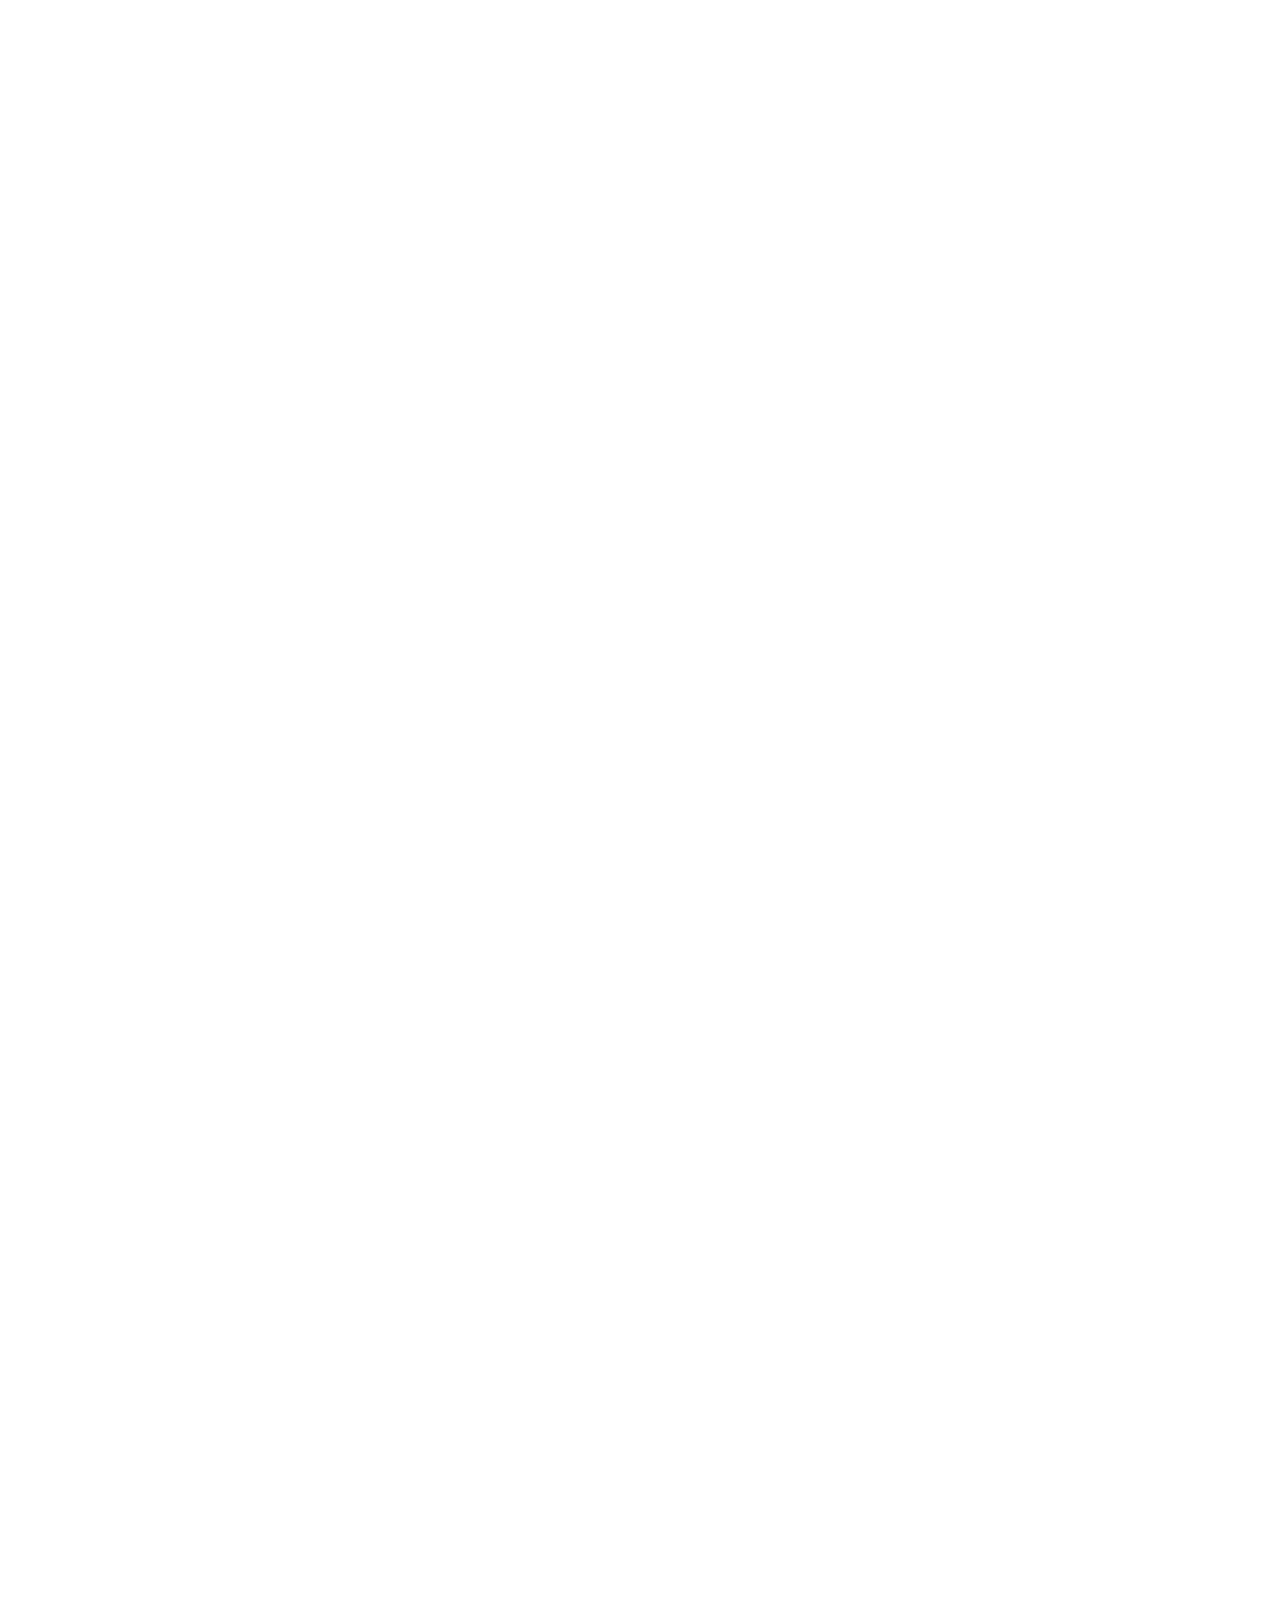
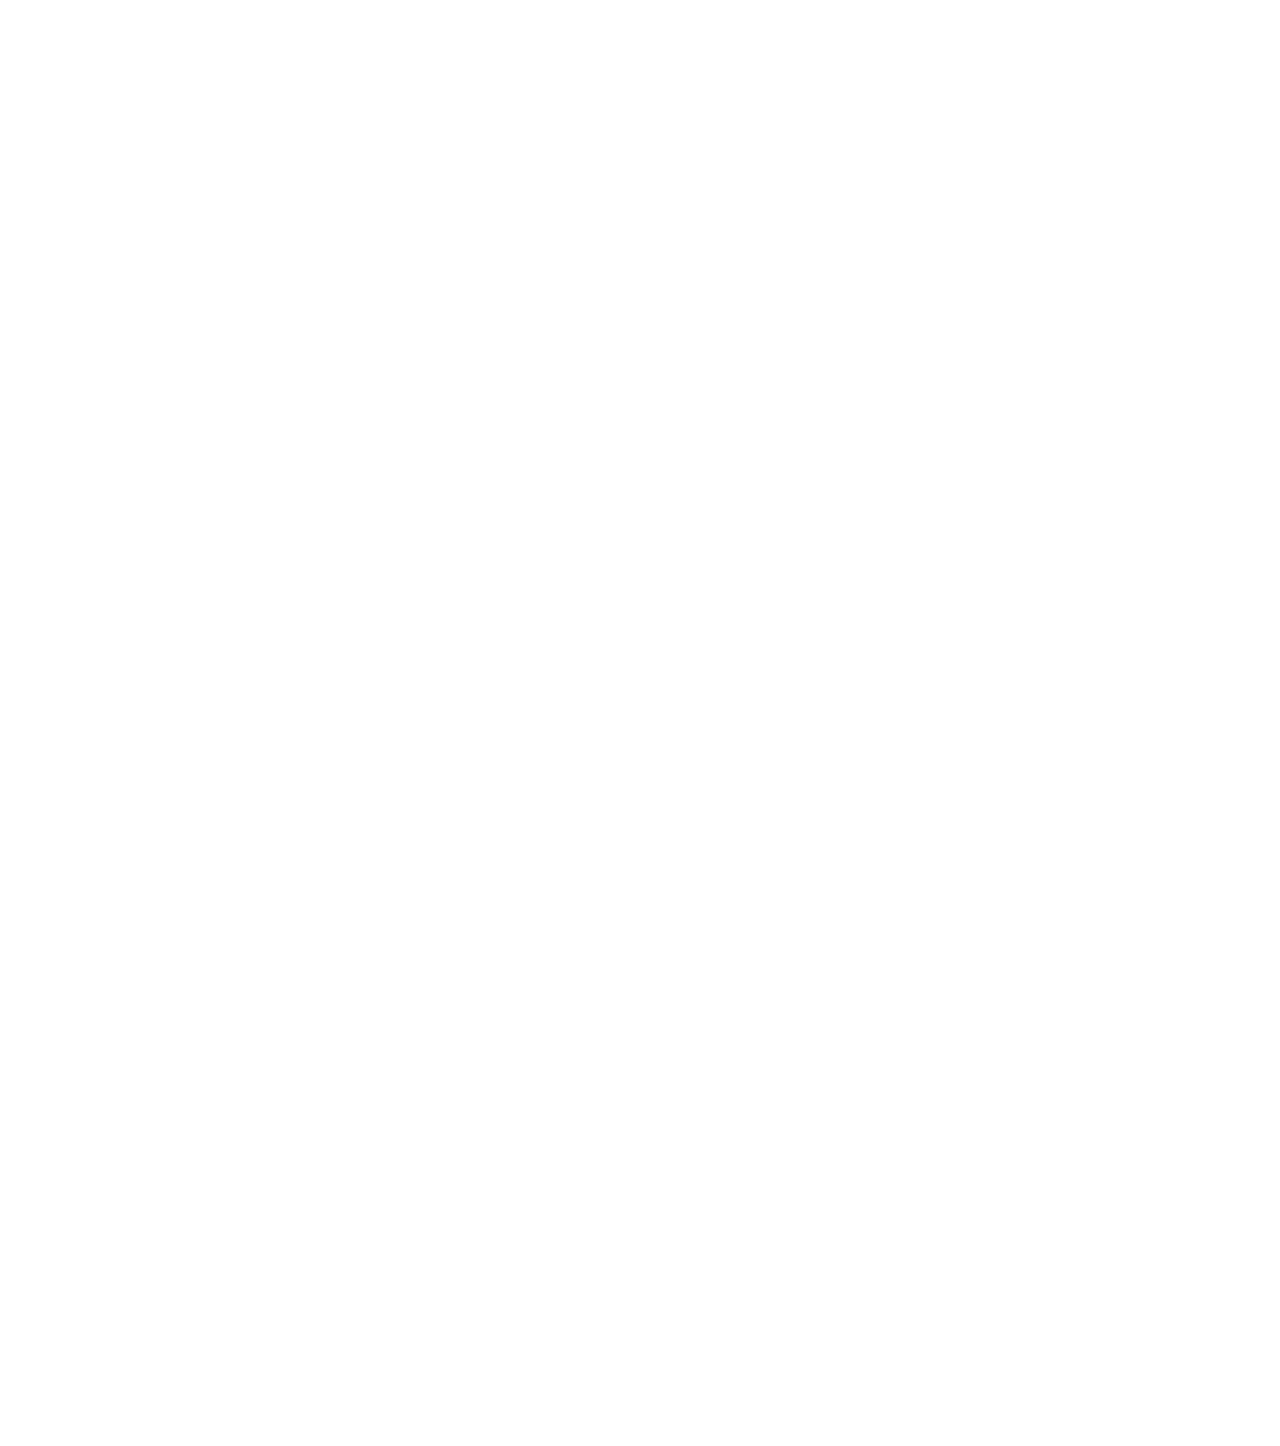
==== about-me.html @ b627dde1 "portfolio" ====
<!DOCTYPE html>
<html>
<head>
 <meta http-equiv="Cache-Control" content="no-cache, no-store, must-revalidate" />
 <meta http-equiv="Pragma" content="no-cache" />
 <meta http-equiv="Expires" content="0" />
 <meta http-equiv="refresh" content="0; url=doggo.html#about-me">
</head>
<body>
 <!-- this is a placeholder redirecting to doggo.html#about-me -->
<script src="https://animaapp.s3.amazonaws.com/static/restart-btn.min.js"></script>
</body>
</html>
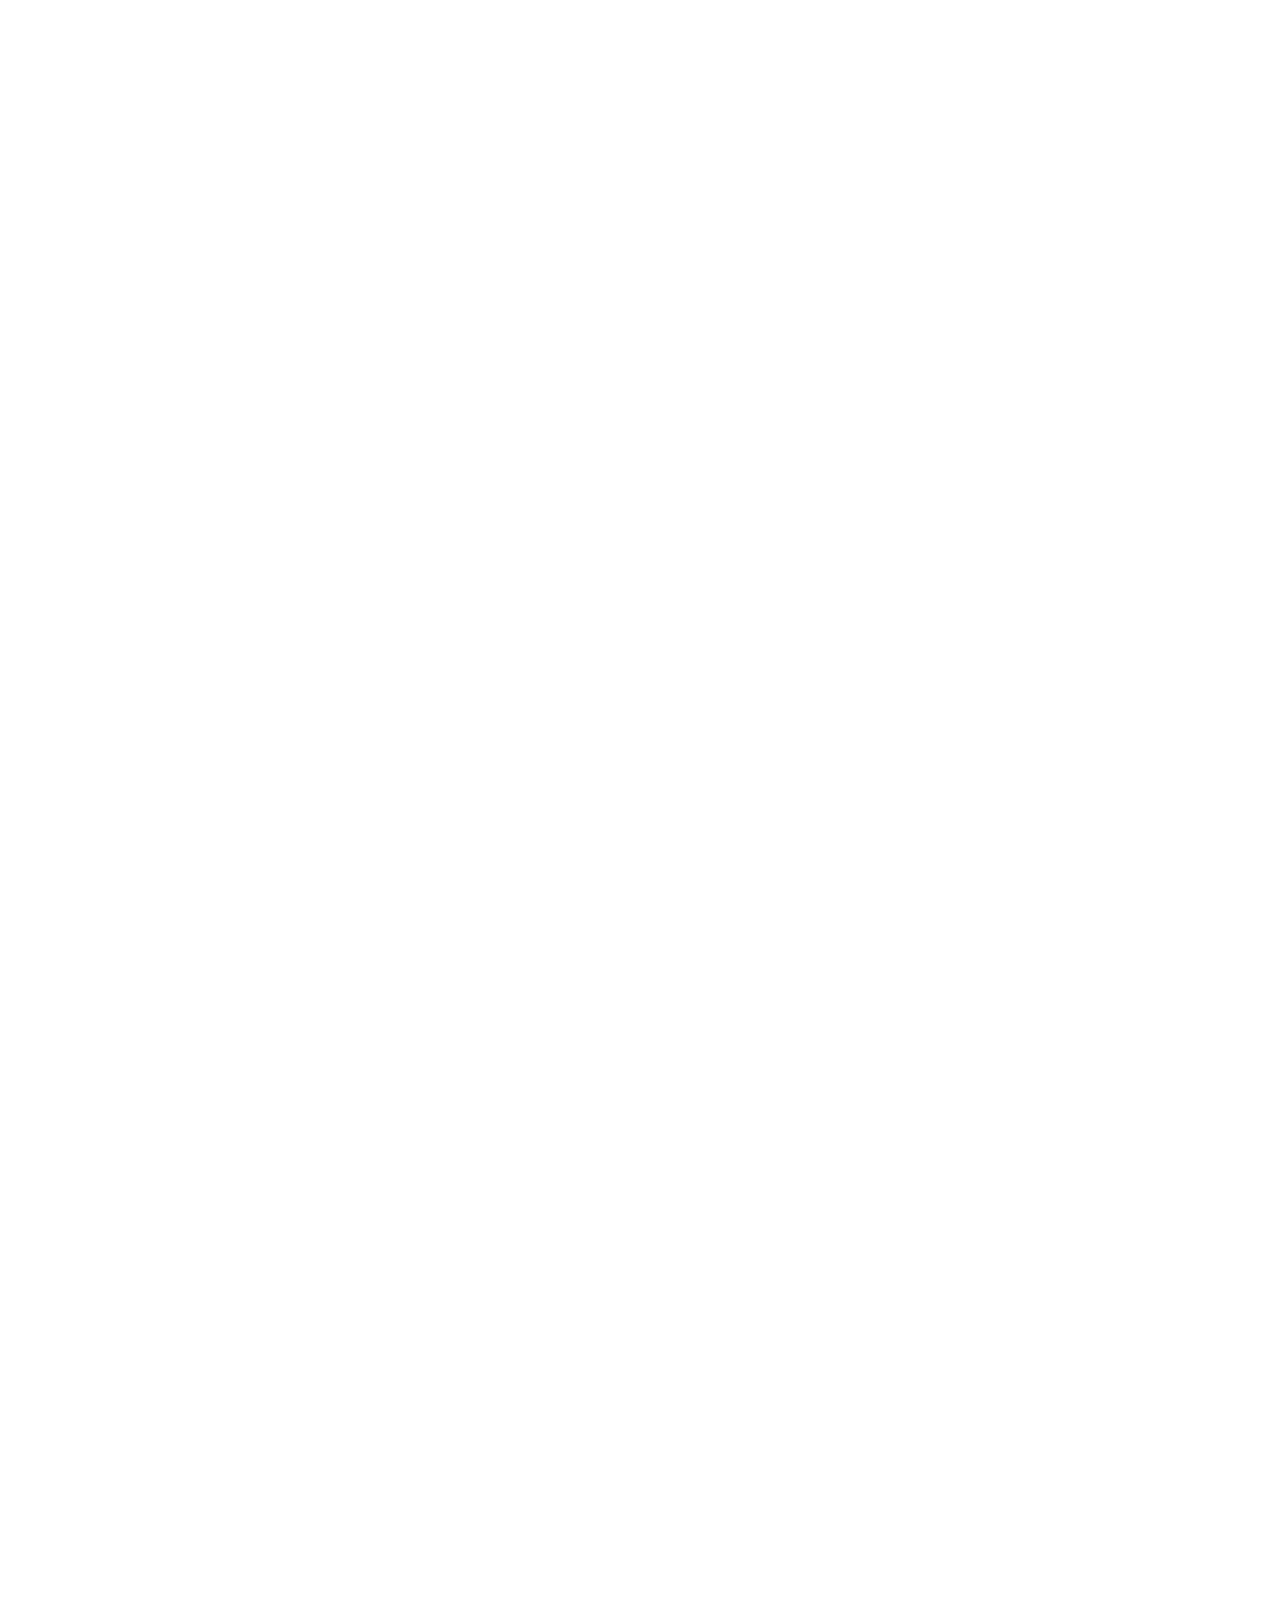
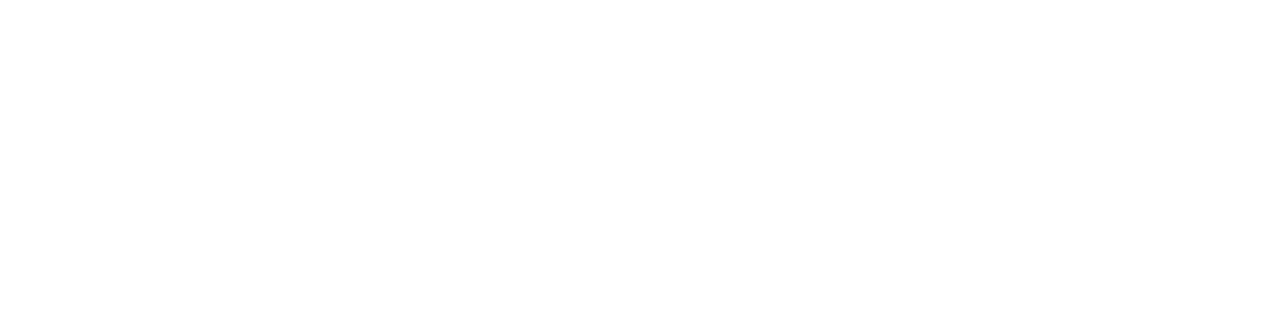
==== commit b6ca5e18: "add pages" ====
--- a/about-me.html
+++ b/about-me.html
@@ -4,10 +4,10 @@
  <meta http-equiv="Cache-Control" content="no-cache, no-store, must-revalidate" />
  <meta http-equiv="Pragma" content="no-cache" />
  <meta http-equiv="Expires" content="0" />
- <meta http-equiv="refresh" content="0; url=doggo.html#about-me">
+ <meta http-equiv="refresh" content="0; url=work.html#about-me">
 </head>
 <body>
- <!-- this is a placeholder redirecting to doggo.html#about-me -->
+ <!-- this is a placeholder redirecting to work.html#about-me -->
 <script src="https://animaapp.s3.amazonaws.com/static/restart-btn.min.js"></script>
 </body>
 </html>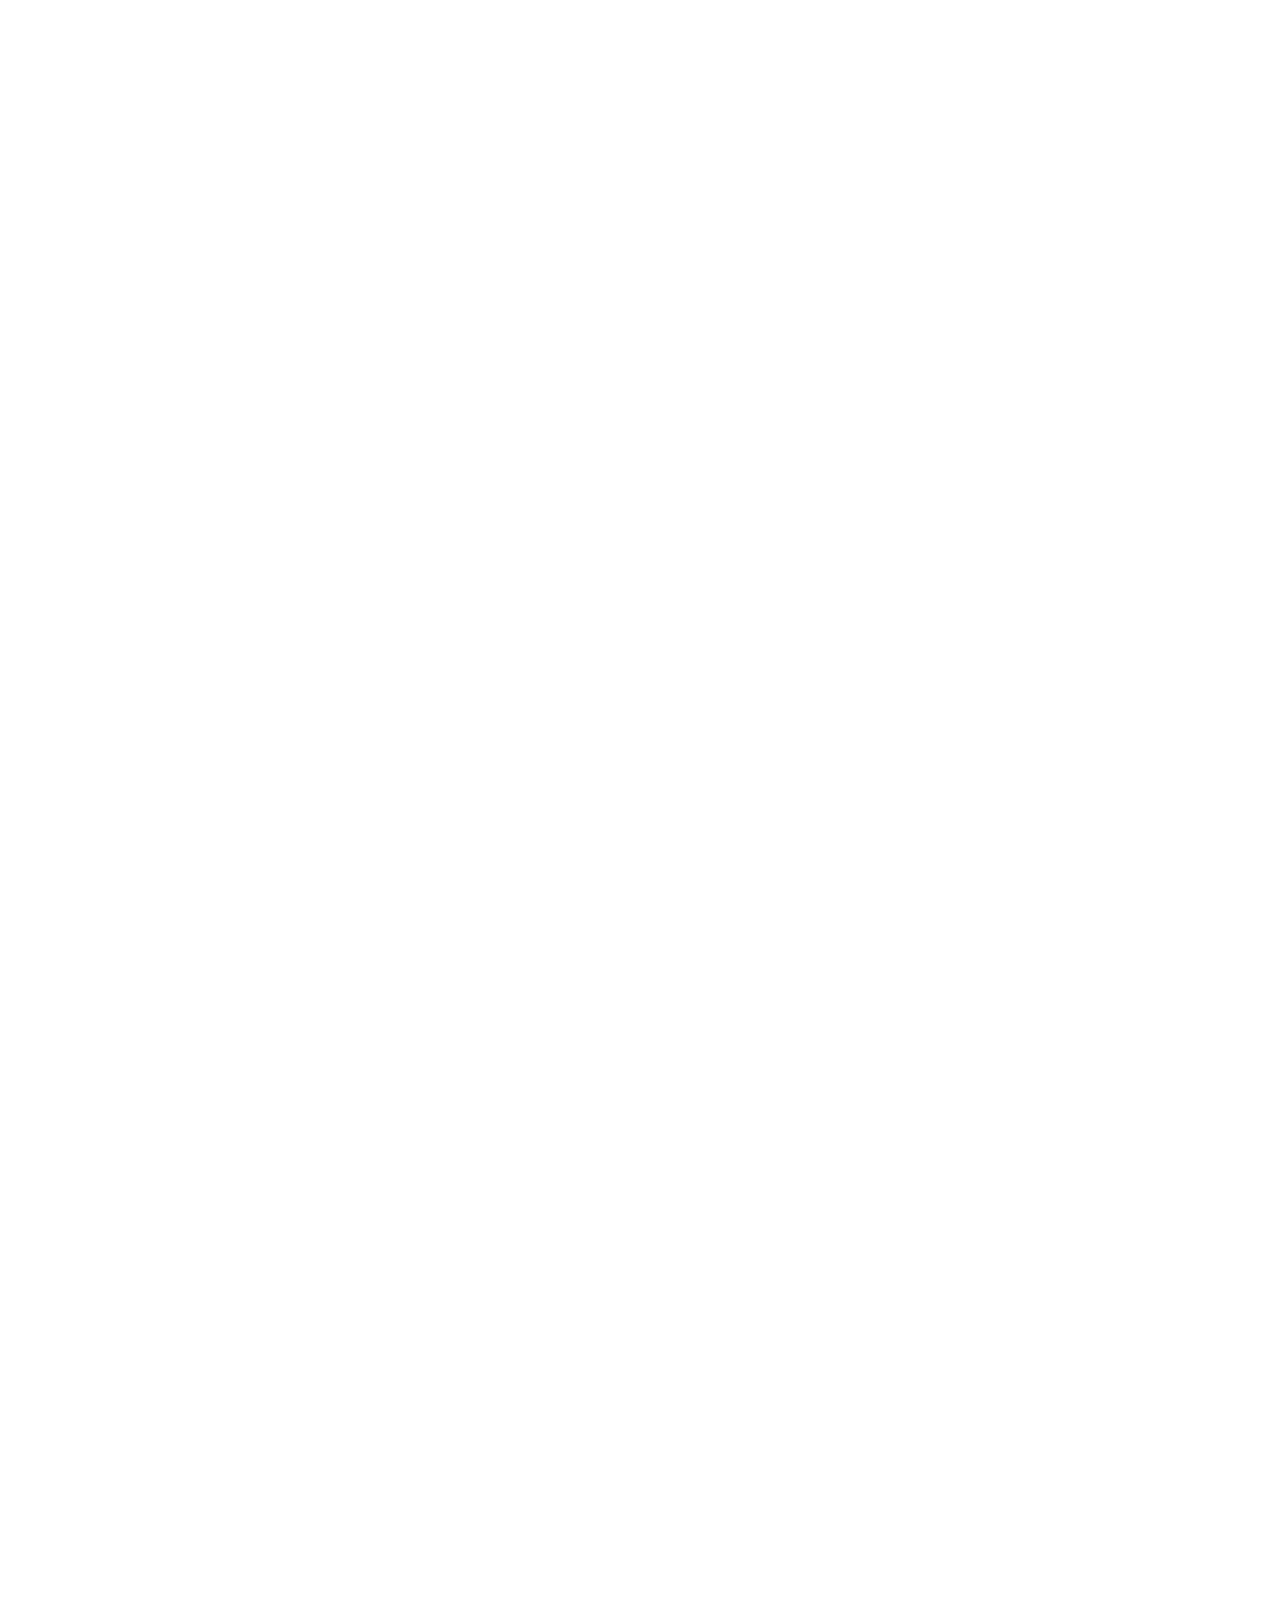
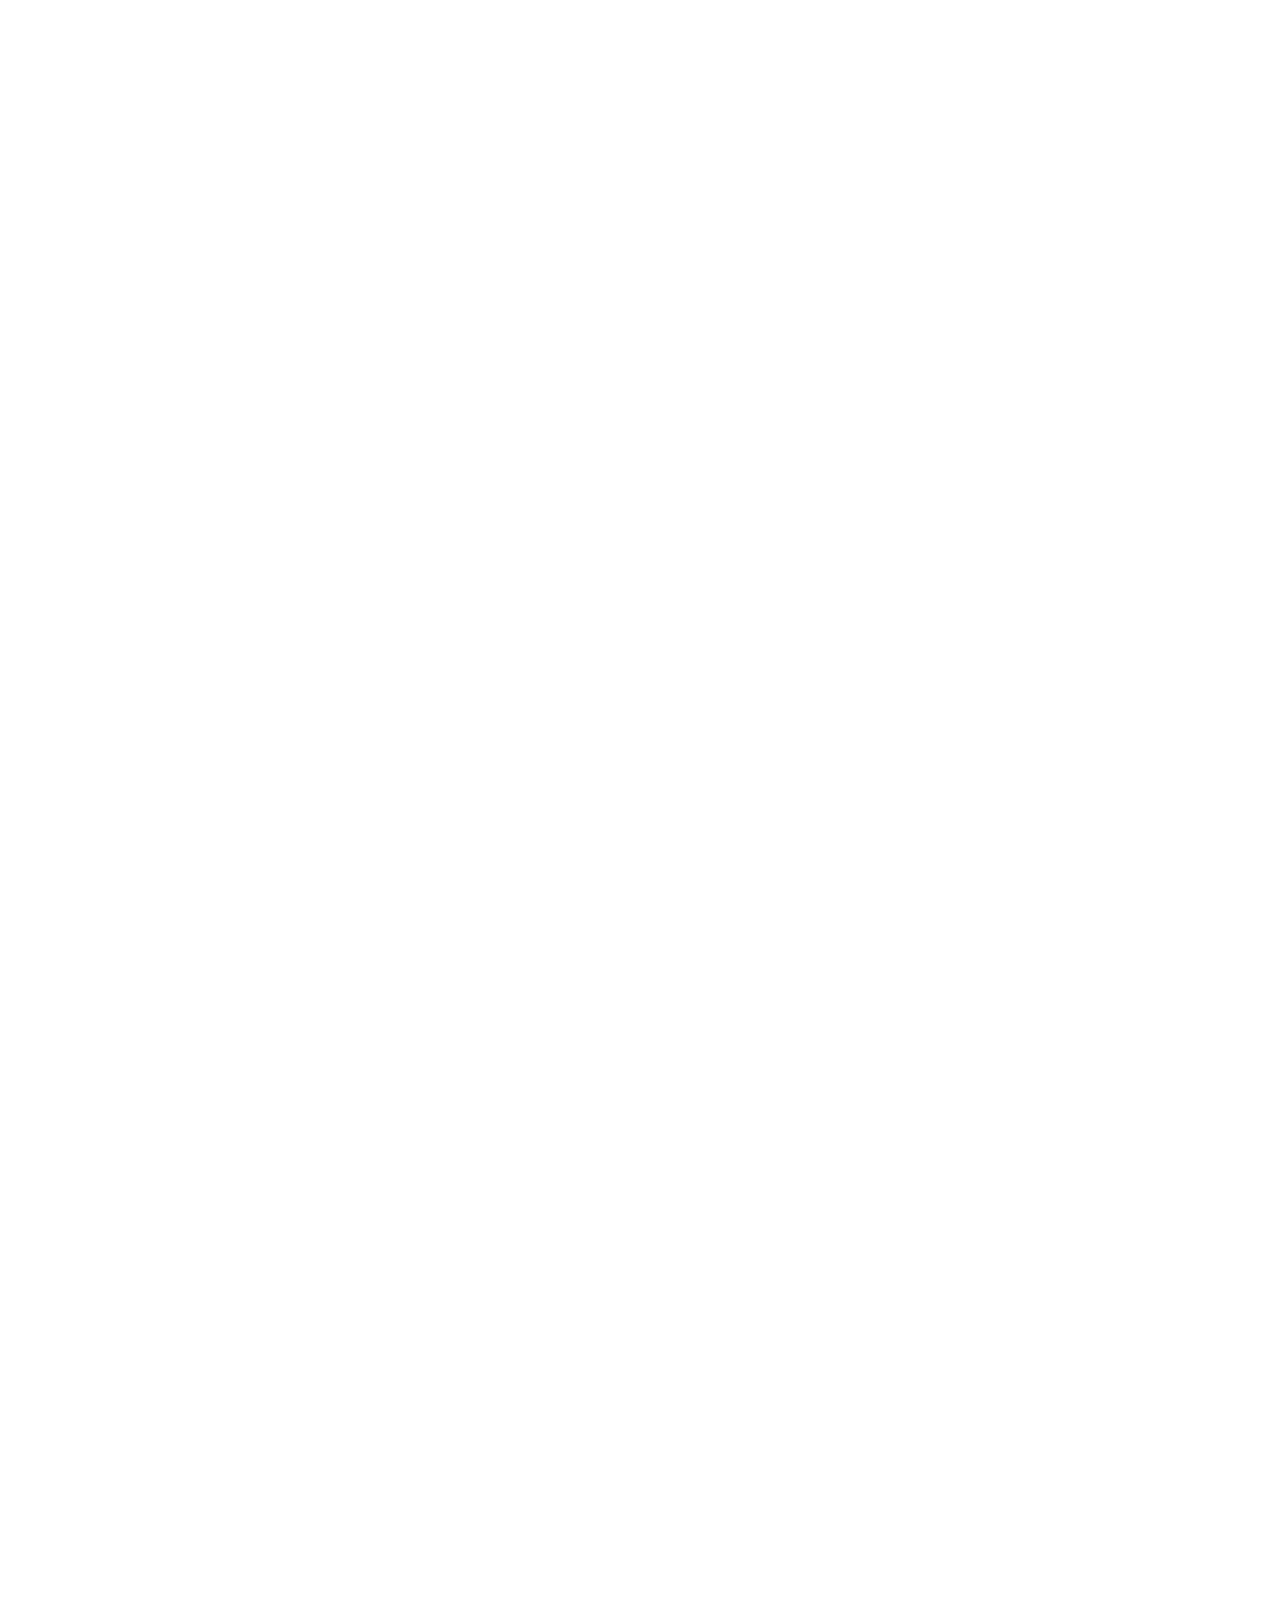
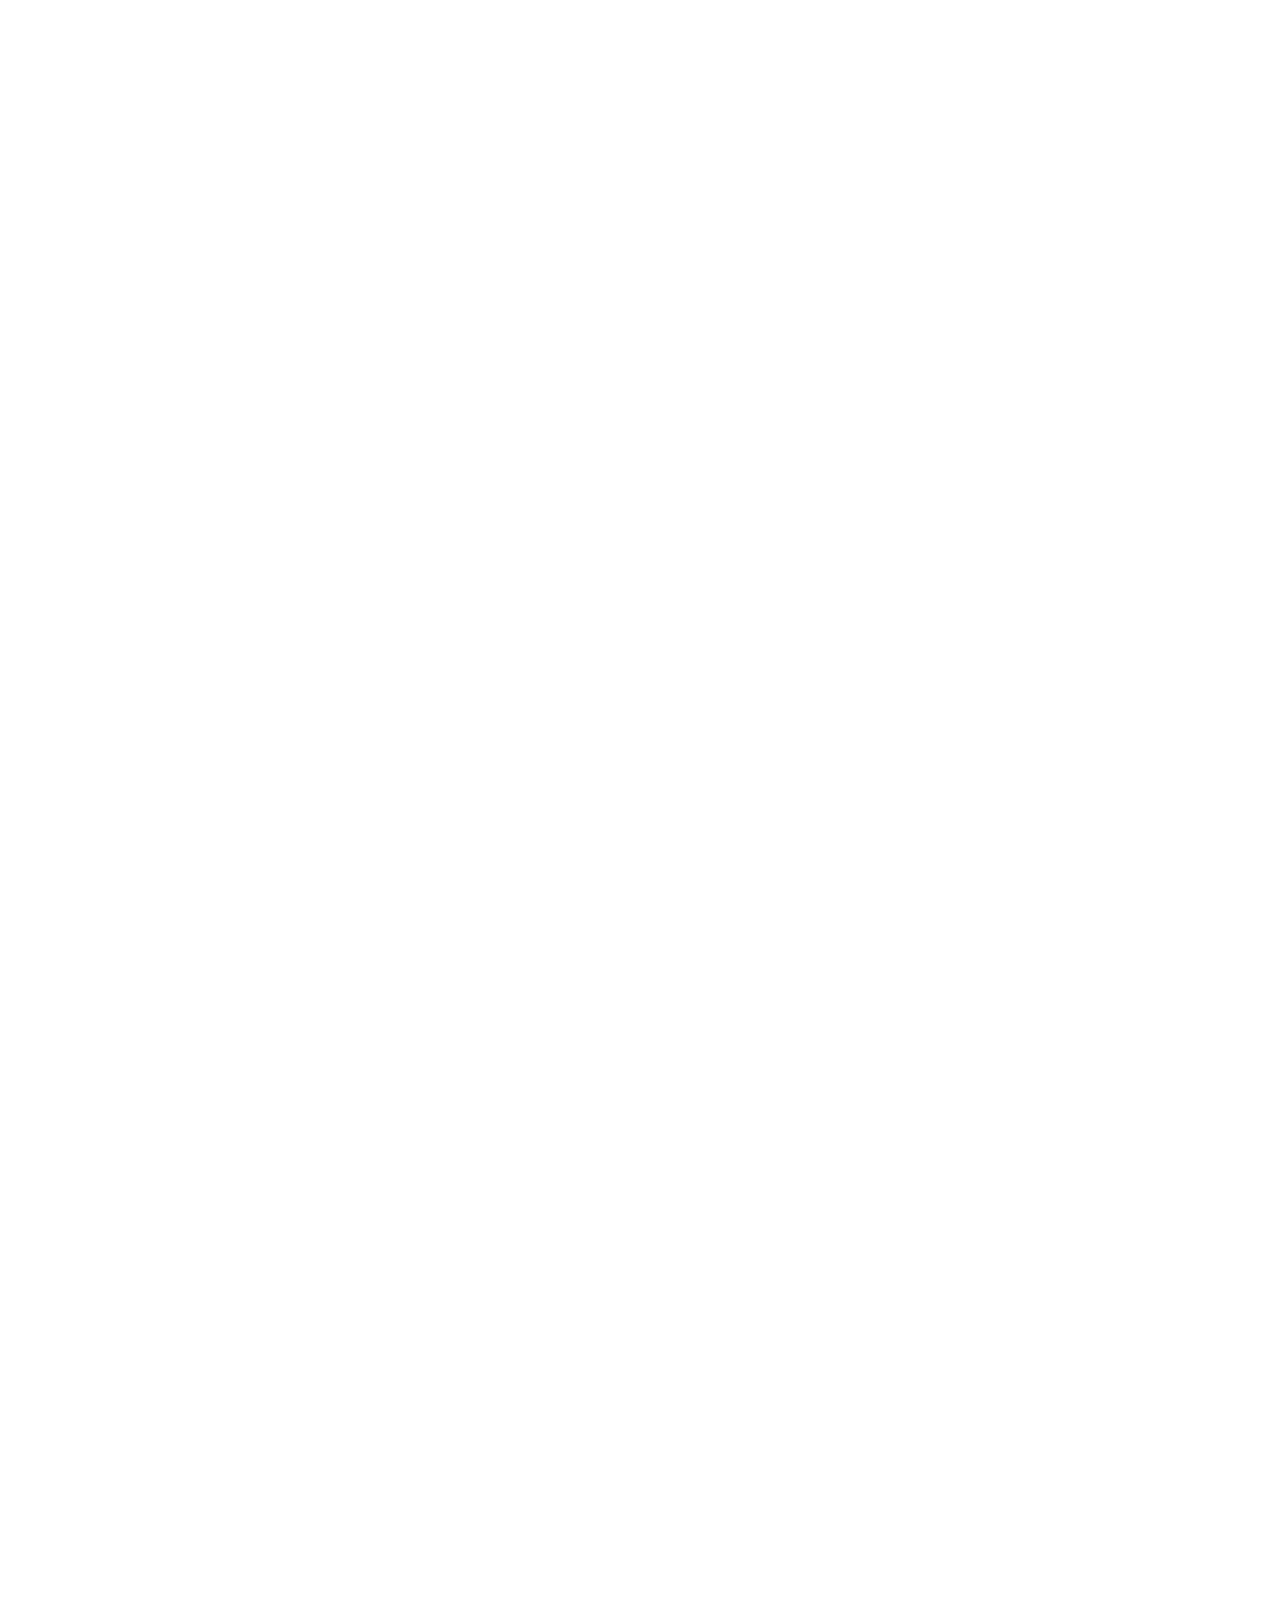
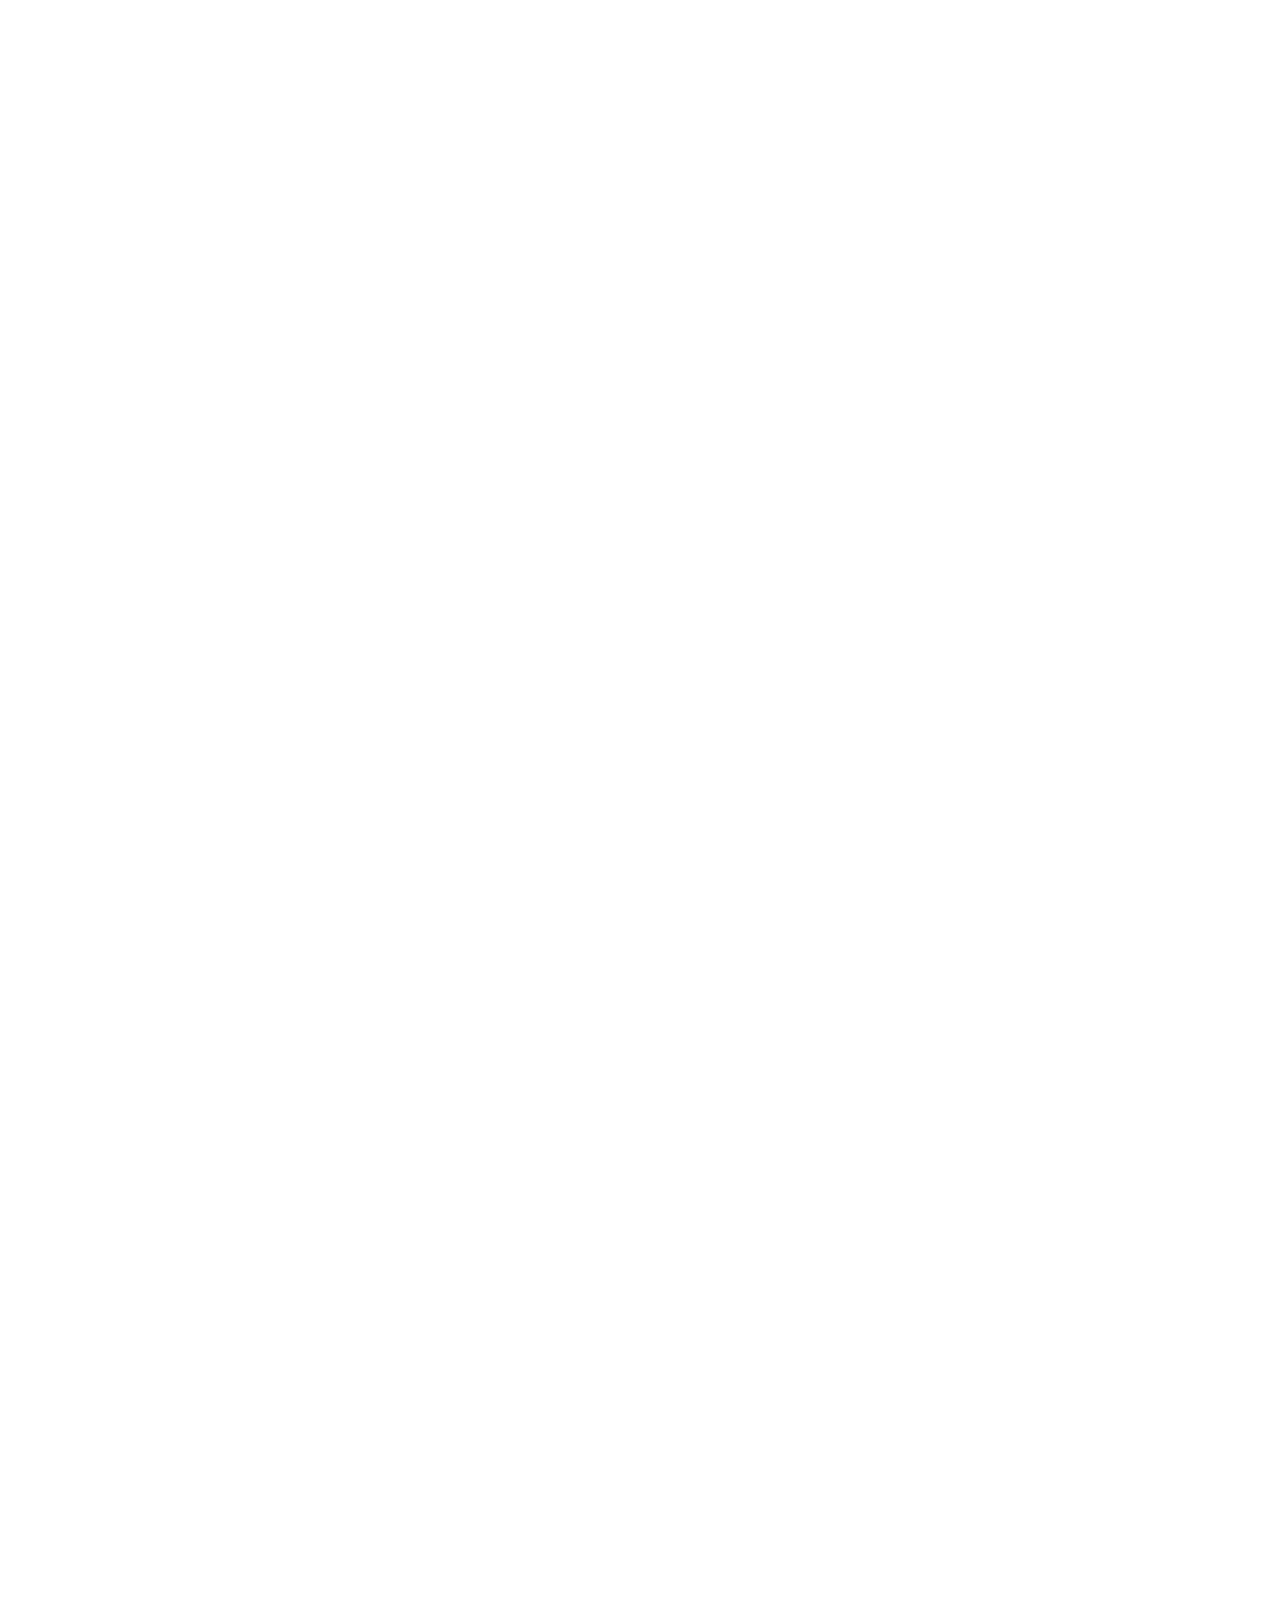
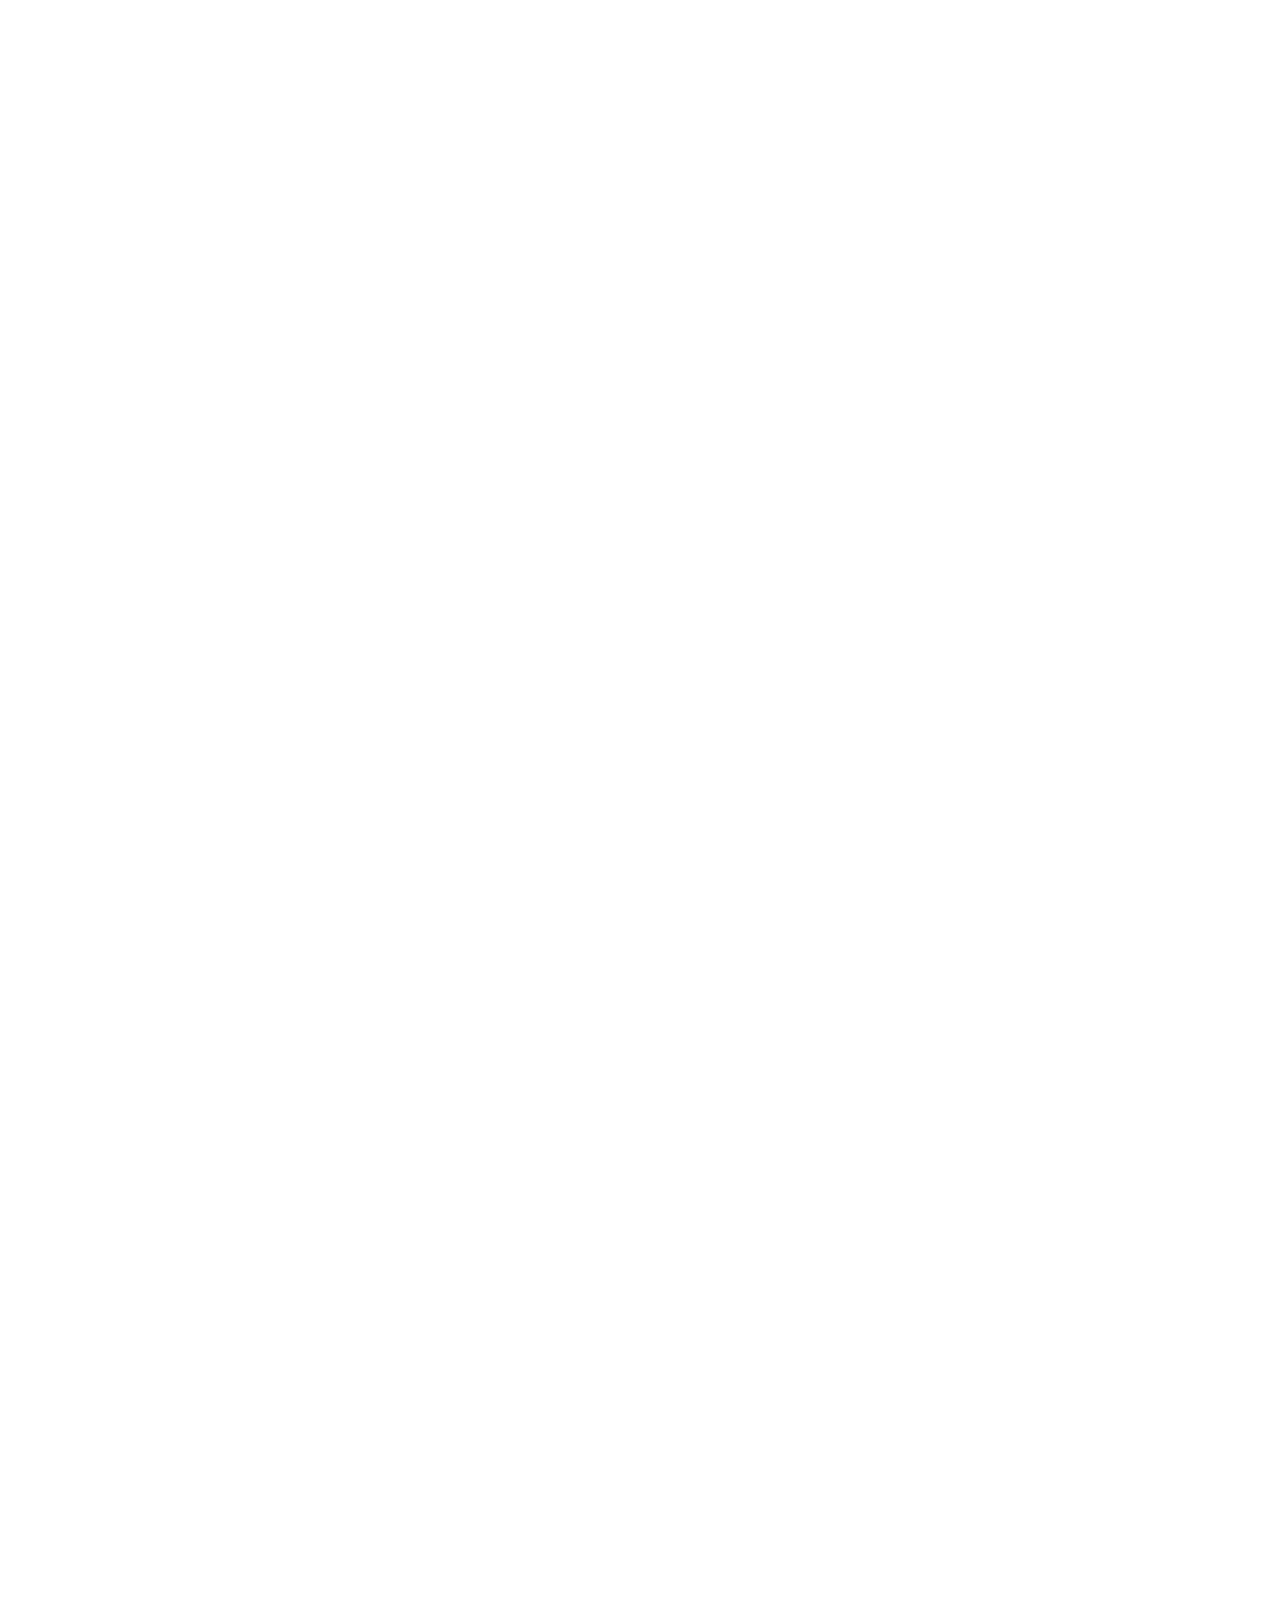
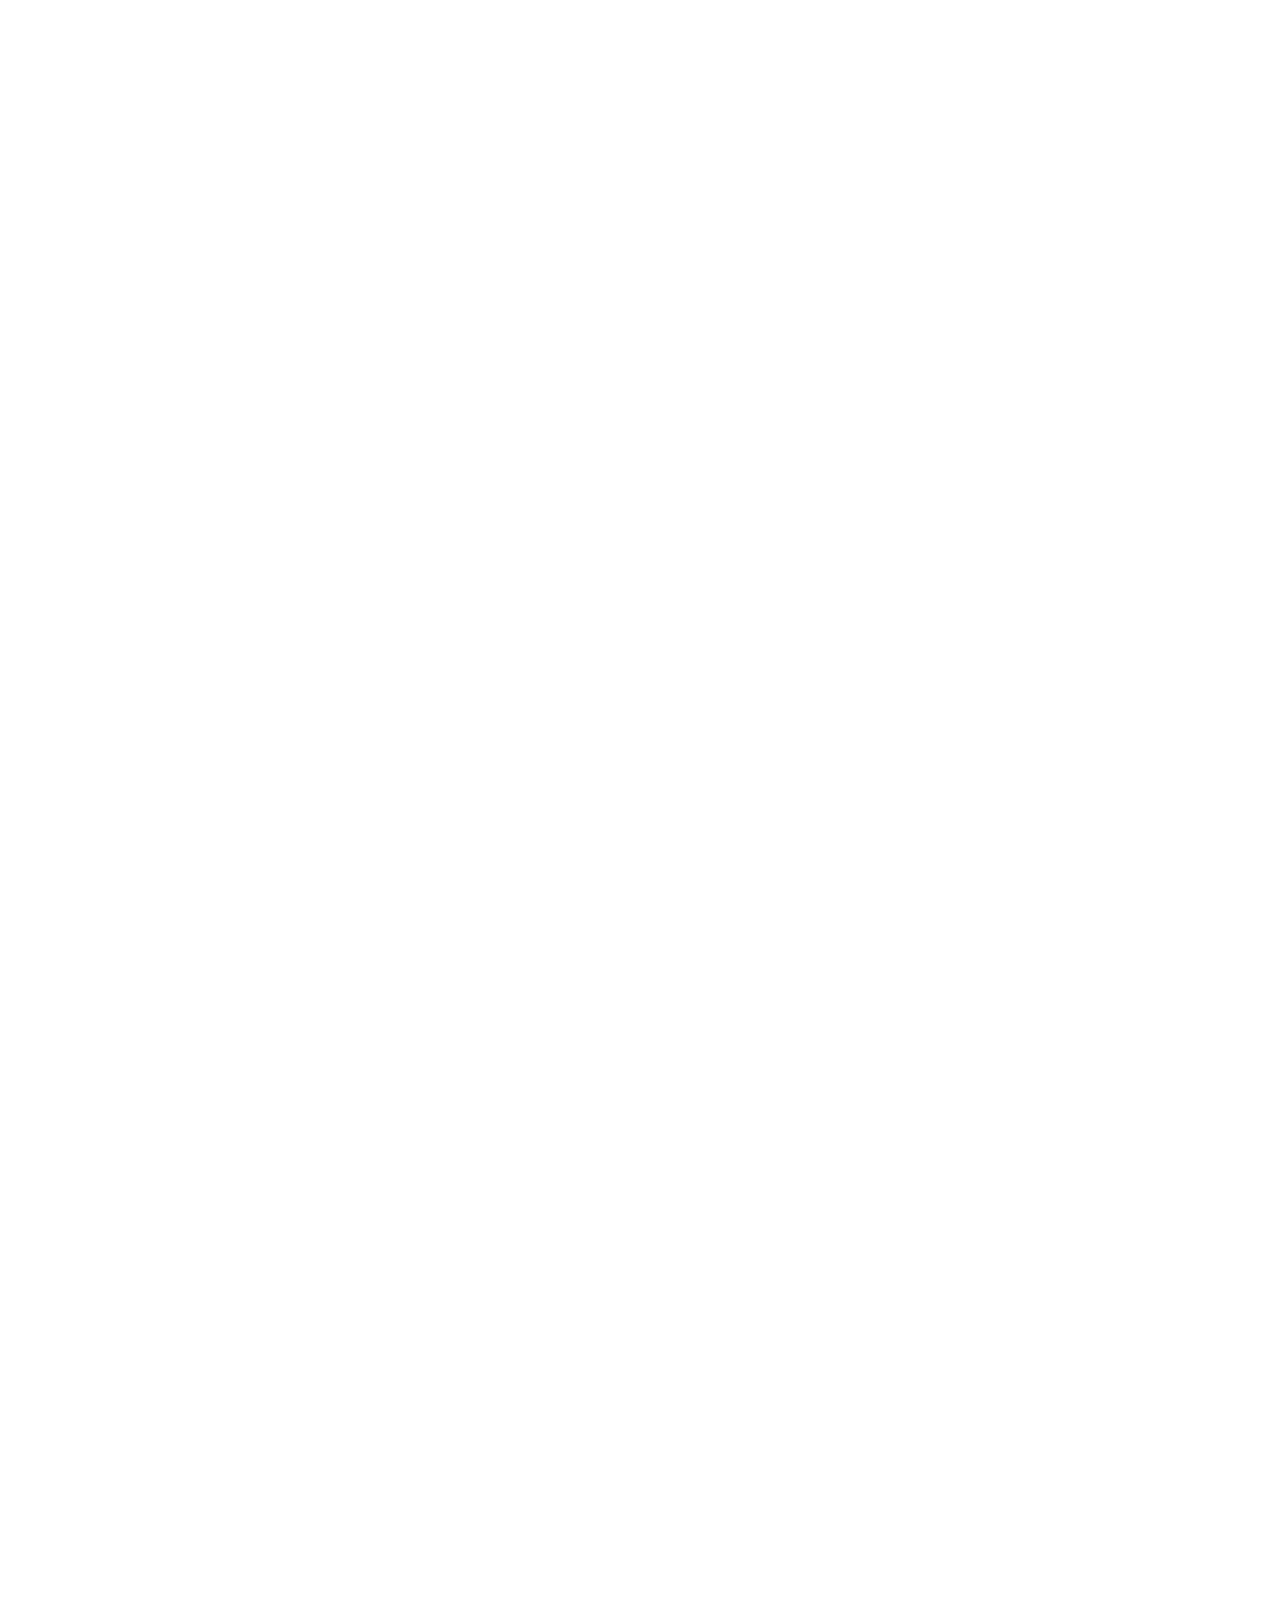
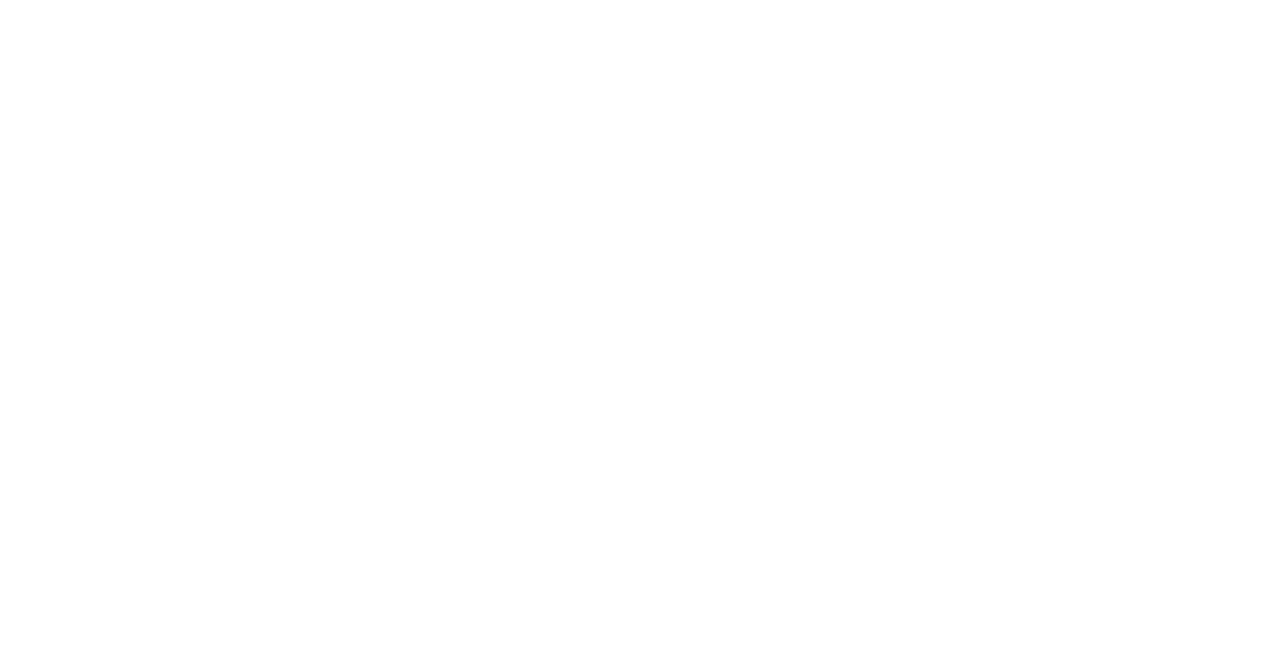
==== commit d178fa17: "updated" ====
--- a/about-me.html
+++ b/about-me.html
@@ -4,10 +4,10 @@
  <meta http-equiv="Cache-Control" content="no-cache, no-store, must-revalidate" />
  <meta http-equiv="Pragma" content="no-cache" />
  <meta http-equiv="Expires" content="0" />
- <meta http-equiv="refresh" content="0; url=work.html#about-me">
+ <meta http-equiv="refresh" content="0; url=mvob.html#about-me">
 </head>
 <body>
- <!-- this is a placeholder redirecting to work.html#about-me -->
+ <!-- this is a placeholder redirecting to mvob.html#about-me -->
 <script src="https://animaapp.s3.amazonaws.com/static/restart-btn.min.js"></script>
 </body>
 </html>